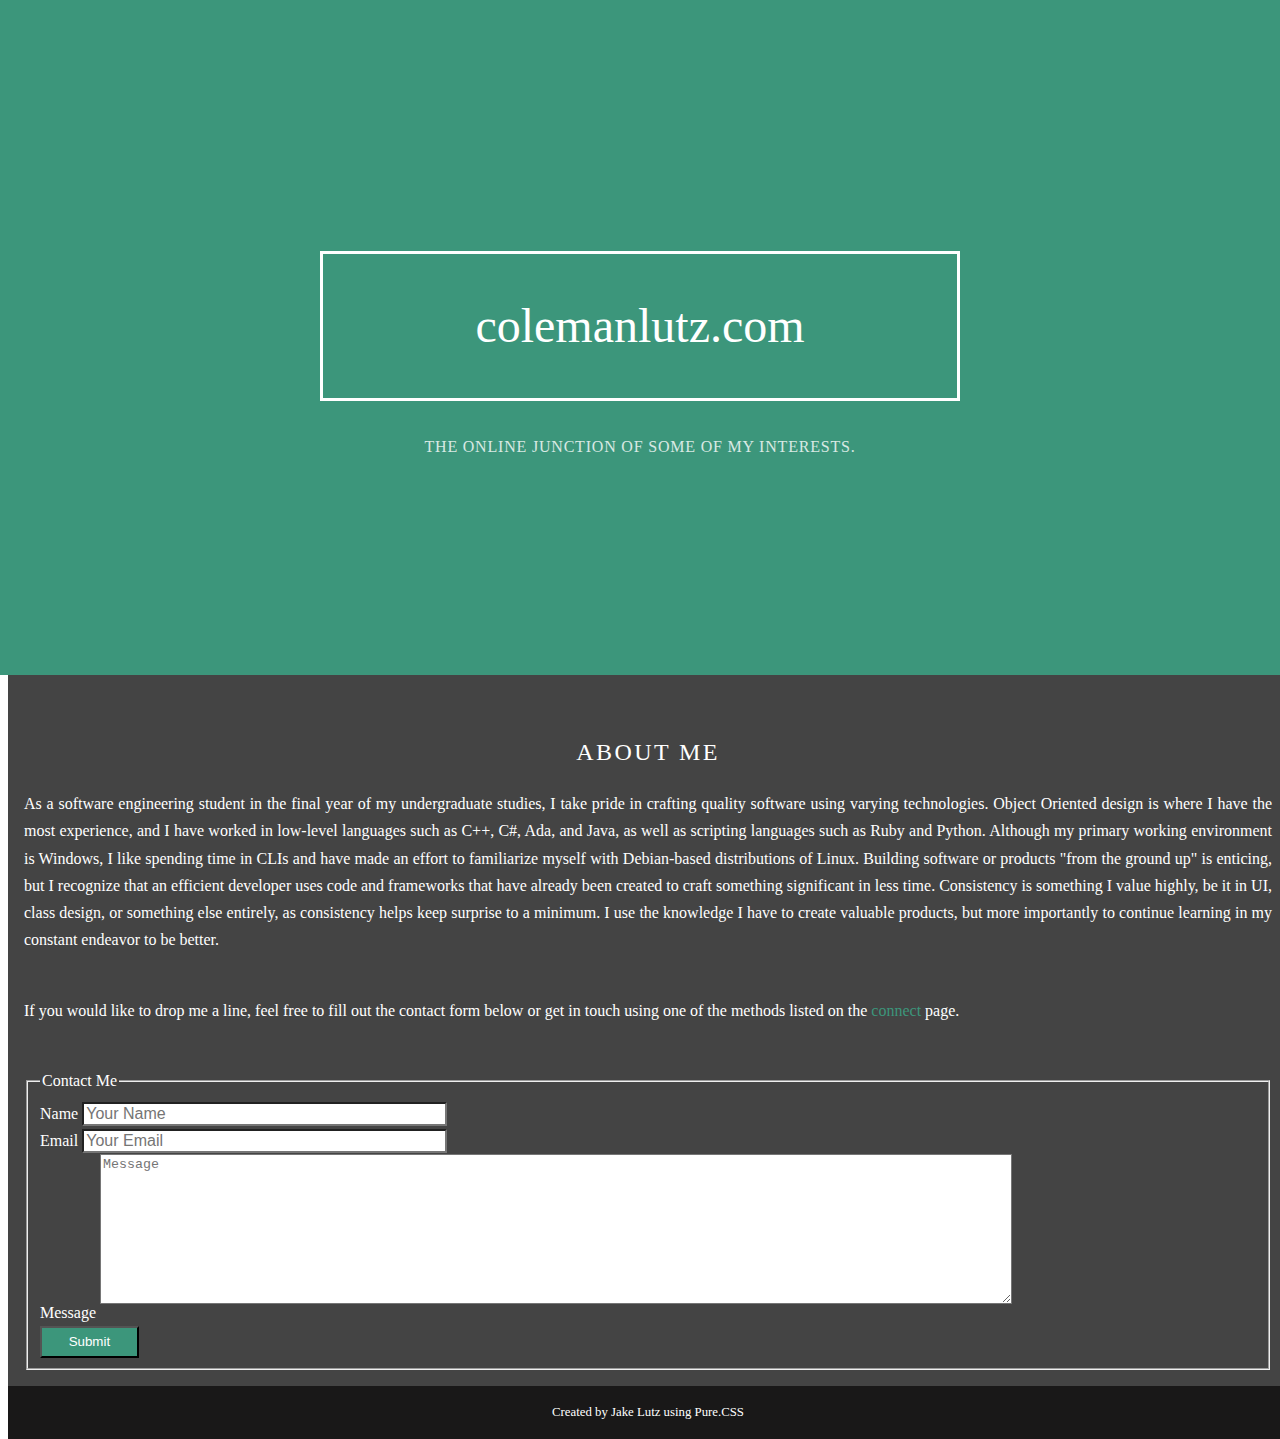
==== index.html @ f6c7d679 "add intial files" ====
﻿<!doctype html>
<html lang="en">
<head>
    <meta charset="utf-8">
    <meta name="viewport" content="width=device-width, initial-scale=1.0">
    <meta name="description" content="A layout example that shows off a responsive product landing page.">

    <title>Home</title>

    <link rel="apple-touch-icon" sizes="57x57" href="/apple-touch-icon-57x57.png">
    <link rel="apple-touch-icon" sizes="114x114" href="/apple-touch-icon-114x114.png">
    <link rel="apple-touch-icon" sizes="72x72" href="/apple-touch-icon-72x72.png">
    <link rel="apple-touch-icon" sizes="144x144" href="/apple-touch-icon-144x144.png">
    <link rel="apple-touch-icon" sizes="60x60" href="/apple-touch-icon-60x60.png">
    <link rel="apple-touch-icon" sizes="120x120" href="/apple-touch-icon-120x120.png">
    <link rel="apple-touch-icon" sizes="76x76" href="/apple-touch-icon-76x76.png">
    <link rel="apple-touch-icon" sizes="152x152" href="/apple-touch-icon-152x152.png">
    <link rel="apple-touch-icon" sizes="180x180" href="/apple-touch-icon-180x180.png">
    <link rel="icon" type="image/png" href="/favicon-192x192.png" sizes="192x192">
    <link rel="icon" type="image/png" href="/favicon-160x160.png" sizes="160x160">
    <link rel="icon" type="image/png" href="/favicon-96x96.png" sizes="96x96">
    <link rel="icon" type="image/png" href="/favicon-16x16.png" sizes="16x16">
    <link rel="icon" type="image/png" href="/favicon-32x32.png" sizes="32x32">
    <meta name="msapplication-TileColor" content="#3c967b">
    <meta name="msapplication-TileImage" content="/mstile-144x144.png">

    <link rel="stylesheet" href="http://yui.yahooapis.com/pure/0.5.0/pure-min.css">

  
    <link rel="stylesheet" href="http://yui.yahooapis.com/pure/0.5.0/grids-responsive-min.css">


    <link rel="stylesheet" href="http://netdna.bootstrapcdn.com/font-awesome/4.0.3/css/font-awesome.css">


    <link rel="stylesheet" href="css/layouts/landing_page.css">


</head>
<body>


<div class="header">
    <div class="home-menu pure-menu pure-menu-open pure-menu-horizontal pure-menu-fixed">
        <p class="pure-menu-heading">Jake Lutz</p>
        <ul>
            <li class="pure-menu-selected"><a href="index.html">Home</a></li>
            <li><a href="connect.html">Connect</a></li>
            <li><a href="resume.html">Resume</a></li>
            <li><a href="remote.html">Remote Support</a></li>
            <li><a href="/photography/">Photography</a></li>
        </ul>
    </div>
</div>

<div class="splash-container">
    <div class="splash">
        <h1 class="splash-head">colemanlutz.com</h1>
        <p class="splash-subhead">
            The online junction of some of my interests.
        </p>
    </div>
</div>

<div class="content-wrapper">
    <div class="content">
        <h2 class="content-head is-center">About Me</h2>

        <div class="pure-g">
            <div class="pure-u-1-24 pure-u-lg-1-4" ></div>
            <div class="pure-u-11-12 pure-u-lg-1-2">
                <p>
                    As a software engineering student in the final year of my undergraduate studies, I take pride in crafting
                    quality software using varying technologies. Object Oriented design is where I have the most experience, and
                    I have worked in low-level languages such as C++, C#, Ada, and Java, as well as scripting languages such as
                    Ruby and Python. Although my primary working environment is Windows, I like spending time in CLIs and have made an
                    effort to familiarize myself with Debian-based distributions of Linux. Building software or products "from 
                    the ground up" is enticing, but I recognize that an efficient developer uses code and frameworks that have already
                    been created to craft something significant in less time. Consistency is something I value highly, be it in 
                    UI, class design, or something else entirely, as consistency helps keep surprise to a minimum. I use the 
                    knowledge I have to create valuable products, but more importantly to continue learning in my constant 
                    endeavor to be better.<br/><br/> 
                </p>
                <p>
                    If you would like to drop me a line, feel free to fill out the contact form below or get in touch using one
                    of the methods listed on the <a href="connect.html">connect</a> page.<br /><br />
                </p>
            </div>
            <div class="pure-u-1-24 pure-u-lg-1-4"></div>
        </div>
        <div class="pure-u-1-24 pure-u-lg-1-4"></div>
        <div class="pure-u-11-12 pure-u-lg-1-2">
            <form class="pure-form pure-form-stacked" action="contact.php" method="post">
                <fieldset>
                    <legend>Contact Me</legend>
                    <div class="pure-control-group">
                        <label for="name">Name</label>
                        <input id="name" name="name" type="text" placeholder="Your Name" />
                    </div>

                    <div class="pure-control-group">
                        <label for="email">Email</label>
                        <input id="email" name="email" type="text" placeholder="Your Email" />
                    </div>

                    <div class="pure-control-group">
                        <label for="message">Message</label>
                        <textarea id="message" name="message" placeholder="Message"></textarea>
                    </div>

                    <button type="submit" class="pure-button pure-primary-button">Submit</button>
                </fieldset>
            </form>
            <div class="pure-u-1-24 pure-u-lg-1-4"></div>
        </div>
    </div>

    <div class="footer l-box is-center">
        Created by Jake Lutz using Pure.CSS
    </div>

</div>






</body>
</html>
---- css/layouts/landing_page.css ----
* {
    -webkit-box-sizing: border-box;
    -moz-box-sizing: border-box;
    box-sizing: border-box;
}

/*
 * -- BASE STYLES --
 * Most of these are inherited from Base, but I want to change a few.
 */
body {
    line-height: 1.7em;
    color: white;
    font-size: 13px;
}

h1,
h2,
h3,
h4,
h5,
h6,
label {
    color: white;
}

p {
    text-align: justify;
}

.pure-img-responsive {
    max-width: 100%;
    height: auto;
}

/*
 * -- LAYOUT STYLES --
 * These are some useful classes which I will need
 */
.l-box {
    padding: 1em;
}

.l-box-lrg {
    padding: 2em;
    border-bottom: 1px solid rgba(0,0,0,0.1);
}

.is-center {
    text-align: center;
}



/*
 * -- PURE FORM STYLES --
 * Style the form inputs and labels
 */

.pure-form textarea {
    border-radius: 0;
    height: 150px;
    margin-bottom: 1em;
}

.pure-form legend {
    color: white;
}

.pure-form label {
    padding: 0;
    margin-top: 1em;
    font-size: 100%;
}

.pure-form input[type] {
    box-shadow: none;
    font-size: 100%;
    width: 30%;
    border-radius: 0;
}

#message {
    width: 75%;
}


/*
 * -- PURE BUTTON STYLES --
 * I want my pure-button elements to look a little different
 */
.pure-button {
    background-color: #3C967B;
    color: white;
    padding: 0.5em 2em;
    border-radius: 0;
}

a.pure-button-primary {
    background: white;
    color: #3C967B;
    font-size: 120%;
    border-radius: 0;
}


/*
 * -- MENU STYLES --
 * I want to customize how my .pure-menu looks at the top of the page
 */

.home-menu {
    padding: 0.5em;
    text-align: center;
    font-size: larger;
}
.home-menu.pure-menu-open {
    background: #444444;
}
.pure-menu.pure-menu-open.pure-menu-fixed {
    /* Fixed menus normally have a border at the bottom. */
    border-bottom: none;
    /* I need a higher z-index here because of the scroll-over effect. */
    z-index: 4;
}

.home-menu .pure-menu-heading {
    color: white;
    font-weight: 400;
    font-size: 120%;
}

.home-menu .pure-menu-selected a {
    color: white;
}

.home-menu a {
    color: #3C967B;
}
.home-menu li a:hover,
.home-menu li a:focus {
    background: none;
    border: none;
    color: #5FBFA2;
}


/*
 * -- SPLASH STYLES --
 * This is the green top section that appears on the page.
 */

.splash-container {
    background: #3C967B;
    z-index: 1;
    overflow: hidden;
    /* The following styles are required for the "scroll-over" effect */
    width: 100%;
    height: 75%;
    top: 0;
    left: 0;
    position: fixed !important;
}

.splash {
    /* absolute center .splash within .splash-container */
    width: 80%;
    height: 50%;
    margin: auto;
    position: absolute;
    top: 100px; left: 0; bottom: 0; right: 0;
    text-align: center;
}

/* This is the main heading that appears on the green section */
.splash-head {
    font-size: 20px;
    font-weight: bold;
    color: white;
    border: 3px solid white;
    padding: 1em 1.6em;
    font-weight: 100;
    border-radius: 0;
    line-height: 1em;
    text-align: center;
}

/* This is the subheading that appears on the green section */
.splash-subhead {
    color: white;
    letter-spacing: 0.05em;
    opacity: 0.8;
    text-align: center;
    text-transform: uppercase;
}

/*
 * -- CONTENT STYLES --
 * This represents the content area (everything below the green section)
 */
.content-wrapper {
    /* These styles are required for the "scroll-over" effect */
    position: absolute;
    top: 75%;
    width: 100%;
    min-height: 12%;
    z-index: 2;
    background: #444444;

}

/* This is the class used for the main content headers (<h2>) */
.content-head {
    font-weight: 400;
    text-transform: uppercase;
    letter-spacing: 0.1em;
    margin: 2em 0 1em;
}

/* This is a modifier class used when the content-head is inside a ribbon */
.content-head-ribbon {
    color: #444444;
}

/* This is the class used for the content sub-headers (<h3>) */
.content-subhead {
    color: #1f8dd6;
}
    .content-subhead i {
        margin-right: 7px;
    }

/* This is the class used for the dark-background areas. */
.ribbon {
    background: #2d3e50;
    color: #aaa;
}

/* This is the class used for the footer */
.footer {
    background: #191818;
    font-size: 80%;
}

a {
    color: #3C967B;
    text-decoration: none;
}

/*
 * -- TABLET (AND UP) MEDIA QUERIES --
 * On tablets and other medium-sized devices, we want to customize some
 * of the mobile styles.
 */
@media (min-width: 48em) {

    /* We increase the body font size */
    body {
        font-size: 16px;
    }
    /* We want to give the content area some more padding */
    .content {
        padding: 1em;
    }

    /* We can align the menu header to the left, but float the
    menu items to the right. */
    .home-menu {
        text-align: left;
    }
        .home-menu ul {
            float: right;
        }

    /* We increase the height of the splash-container */
/*    .splash-container {
        height: 500px;
    }*/

    /* We decrease the width of the .splash, since we have more width
    to work with */
    .splash {
        width: 50%;
        height: 50%;
    }

    .splash-head {
        font-size: 250%;
    }


    /* We remove the border-separator assigned to .l-box-lrg */
    .l-box-lrg {
        border: none;
    }

}

/*
 * -- DESKTOP (AND UP) MEDIA QUERIES --
 * On desktops and other large devices, we want to over-ride some
 * of the mobile and tablet styles.
 */
@media (min-width: 78em) {
    /* We increase the header font size even more */
    .splash-head {
        font-size: 300%;
    }
}
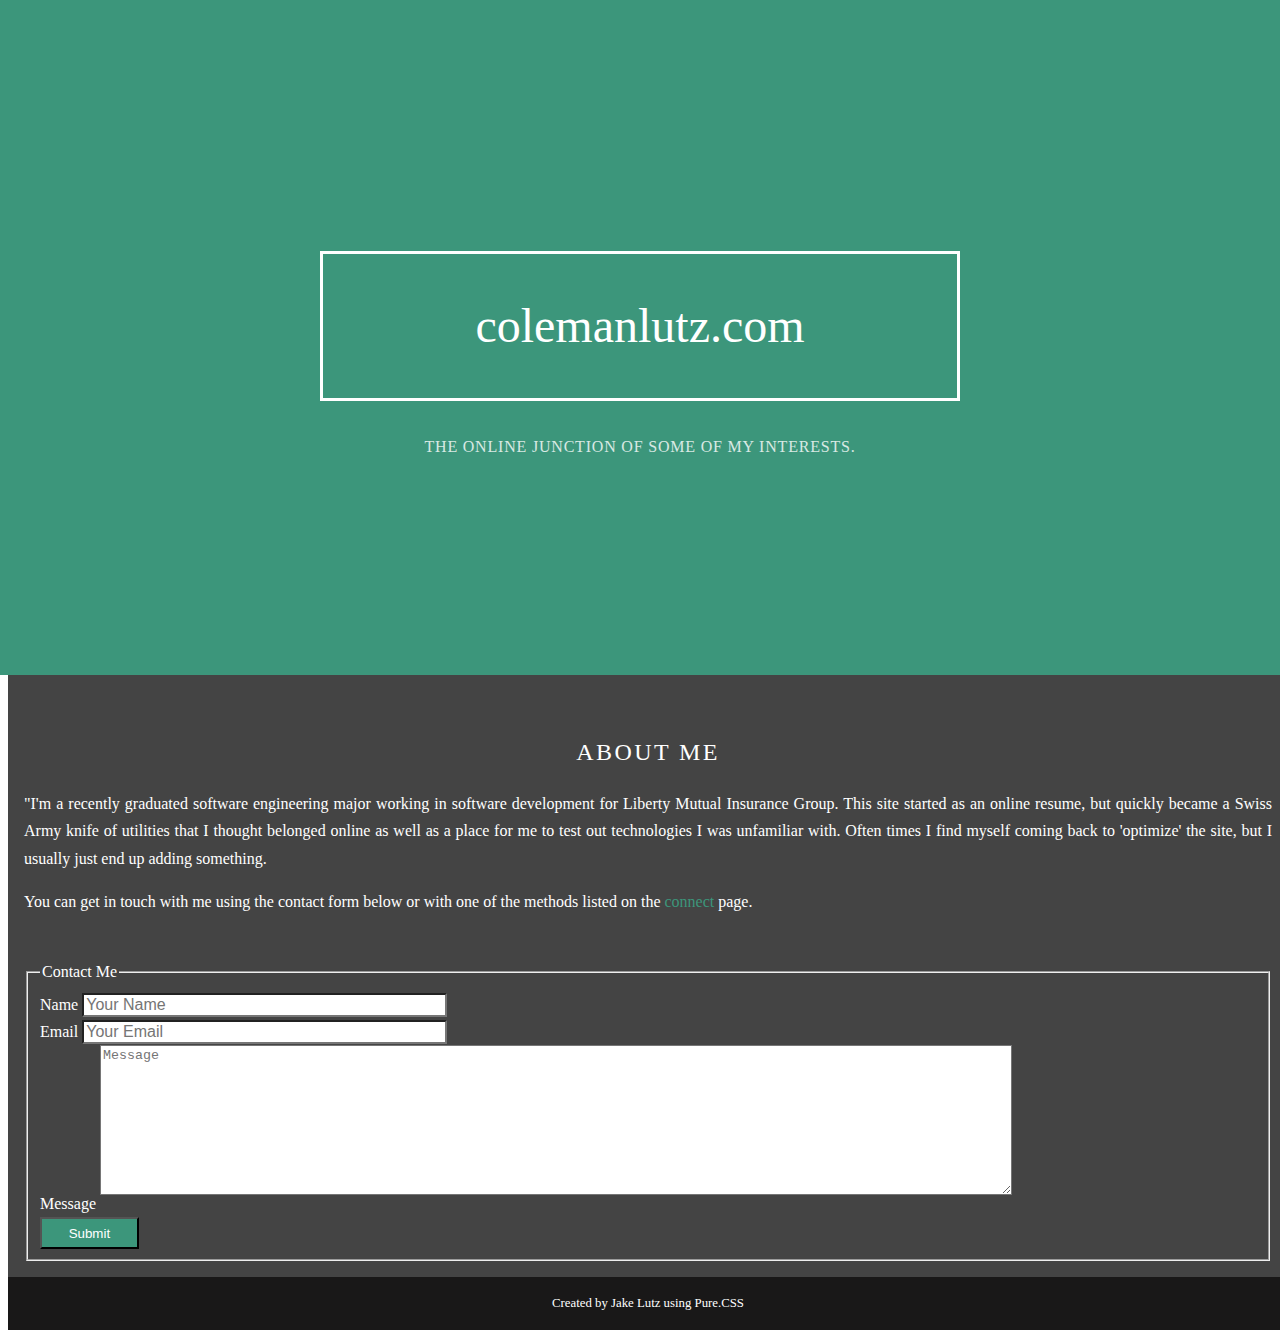
==== commit 10709fc6: "Changed 'About Me' message" ====
--- a/index.html
+++ b/index.html
@@ -70,19 +70,13 @@
             <div class="pure-u-1-24 pure-u-lg-1-4" ></div>
             <div class="pure-u-11-12 pure-u-lg-1-2">
                 <p>
-                    As a software engineering student in the final year of my undergraduate studies, I take pride in crafting
-                    quality software using varying technologies. Object Oriented design is where I have the most experience, and
-                    I have worked in low-level languages such as C++, C#, Ada, and Java, as well as scripting languages such as
-                    Ruby and Python. Although my primary working environment is Windows, I like spending time in CLIs and have made an
-                    effort to familiarize myself with Debian-based distributions of Linux. Building software or products "from 
-                    the ground up" is enticing, but I recognize that an efficient developer uses code and frameworks that have already
-                    been created to craft something significant in less time. Consistency is something I value highly, be it in 
-                    UI, class design, or something else entirely, as consistency helps keep surprise to a minimum. I use the 
-                    knowledge I have to create valuable products, but more importantly to continue learning in my constant 
-                    endeavor to be better.<br/><br/> 
+                   "I'm a recently graduated software engineering major working in software development for Liberty Mutual Insurance Group.
+                   This site started as an online resume, but quickly became a Swiss Army knife of utilities that I thought belonged online
+                   as well as a place for me to test out technologies I was unfamiliar with. Often times I find myself coming back to 'optimize'
+                   the site, but I usually just end up adding something. 
                 </p>
                 <p>
-                    If you would like to drop me a line, feel free to fill out the contact form below or get in touch using one
+                    You can get in touch with me using the contact form below or with one
                     of the methods listed on the <a href="connect.html">connect</a> page.<br /><br />
                 </p>
             </div>
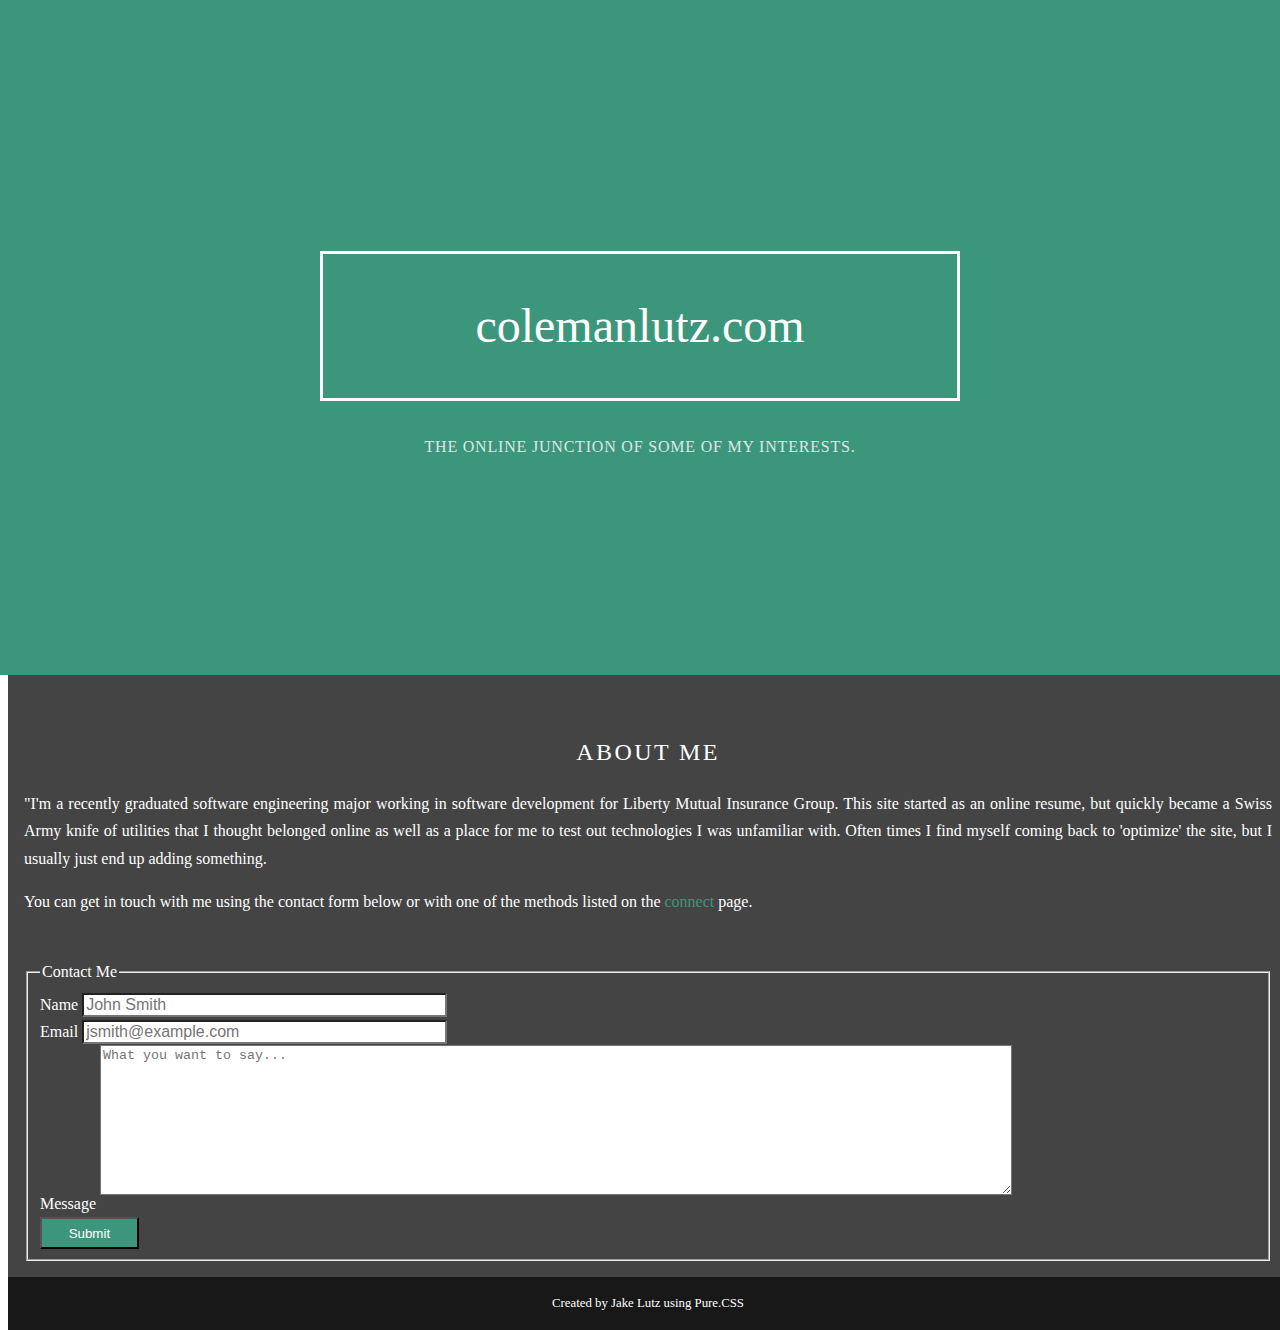
==== commit b4bb4c67: "Changed contact form placeholders" ====
--- a/index.html
+++ b/index.html
@@ -89,17 +89,17 @@
                     <legend>Contact Me</legend>
                     <div class="pure-control-group">
                         <label for="name">Name</label>
-                        <input id="name" name="name" type="text" placeholder="Your Name" />
+                        <input id="name" name="name" type="text" placeholder="John Smith" />
                     </div>
 
                     <div class="pure-control-group">
                         <label for="email">Email</label>
-                        <input id="email" name="email" type="text" placeholder="Your Email" />
+                        <input id="email" name="email" type="text" placeholder="jsmith@example.com" />
                     </div>
 
                     <div class="pure-control-group">
                         <label for="message">Message</label>
-                        <textarea id="message" name="message" placeholder="Message"></textarea>
+                        <textarea id="message" name="message" placeholder="What you want to say..."></textarea>
                     </div>
 
                     <button type="submit" class="pure-button pure-primary-button">Submit</button>
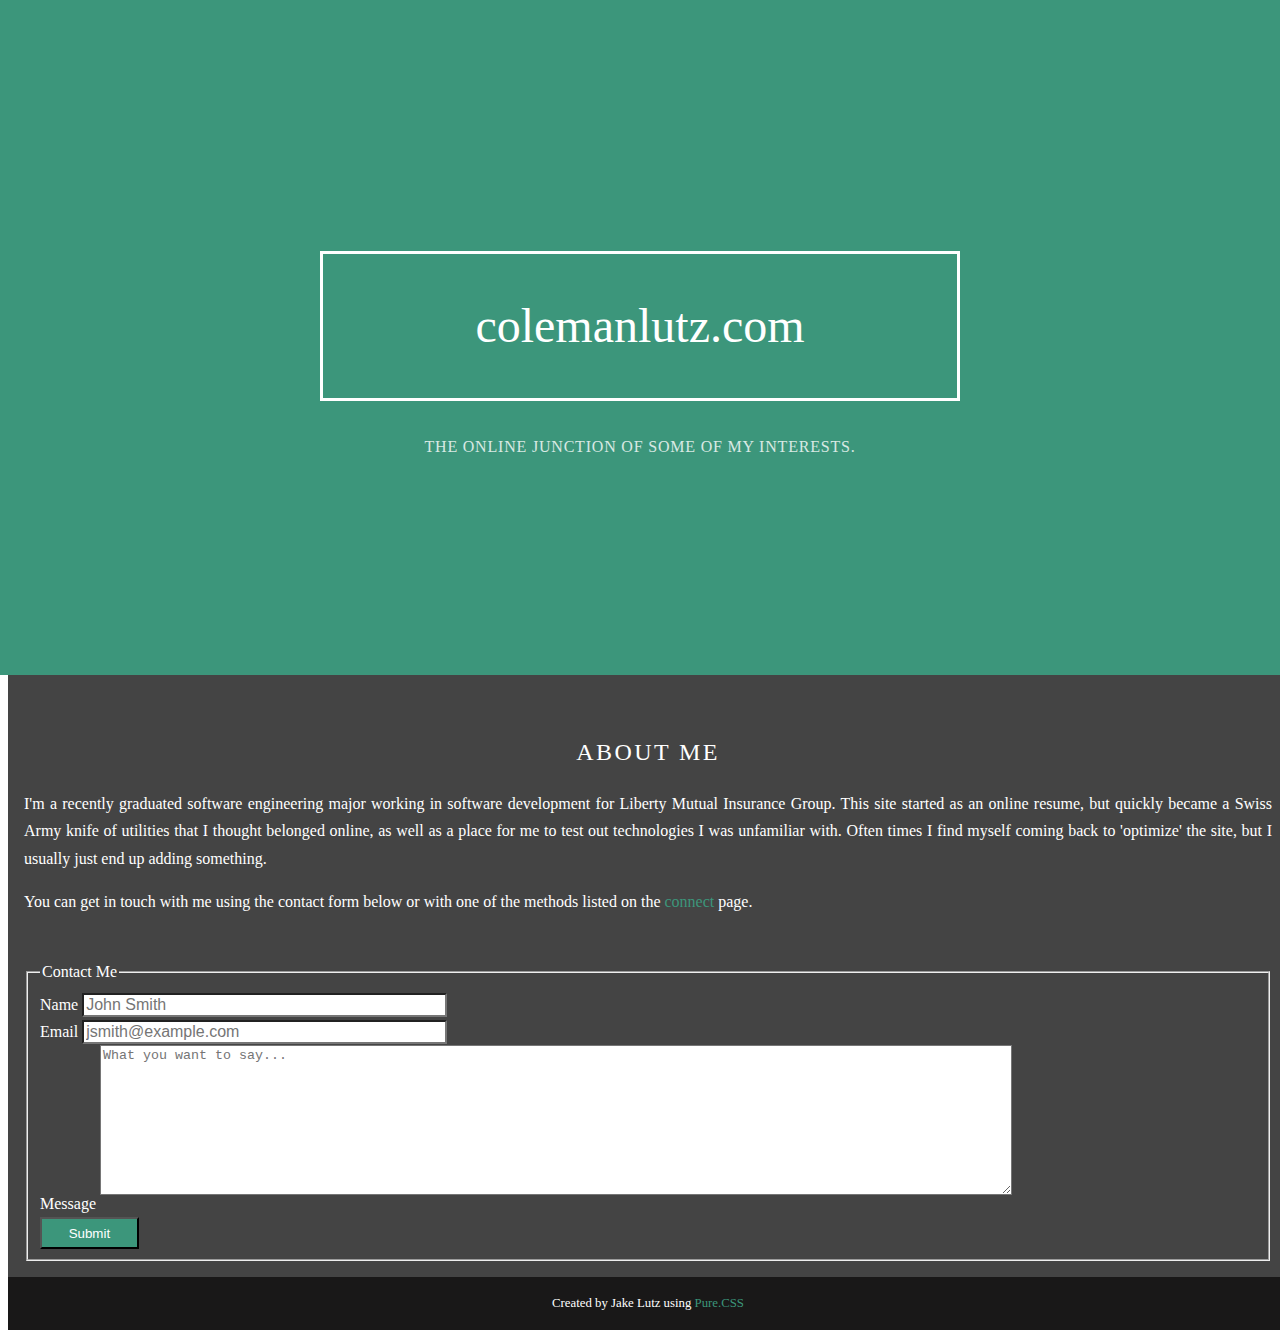
==== commit 45364d15: "Linked Pure.CSS in footer and fixed some grammer" ====
--- a/index.html
+++ b/index.html
@@ -70,8 +70,8 @@
             <div class="pure-u-1-24 pure-u-lg-1-4" ></div>
             <div class="pure-u-11-12 pure-u-lg-1-2">
                 <p>
-                   "I'm a recently graduated software engineering major working in software development for Liberty Mutual Insurance Group.
-                   This site started as an online resume, but quickly became a Swiss Army knife of utilities that I thought belonged online
+                   I'm a recently graduated software engineering major working in software development for Liberty Mutual Insurance Group.
+                   This site started as an online resume, but quickly became a Swiss Army knife of utilities that I thought belonged online,
                    as well as a place for me to test out technologies I was unfamiliar with. Often times I find myself coming back to 'optimize'
                    the site, but I usually just end up adding something. 
                 </p>
@@ -110,15 +110,10 @@
     </div>
 
     <div class="footer l-box is-center">
-        Created by Jake Lutz using Pure.CSS
+        Created by Jake Lutz using <a href="http://purecss.io/">Pure.CSS</a>
     </div>
 
 </div>
 
-
-
-
-
-
 </body>
 </html>
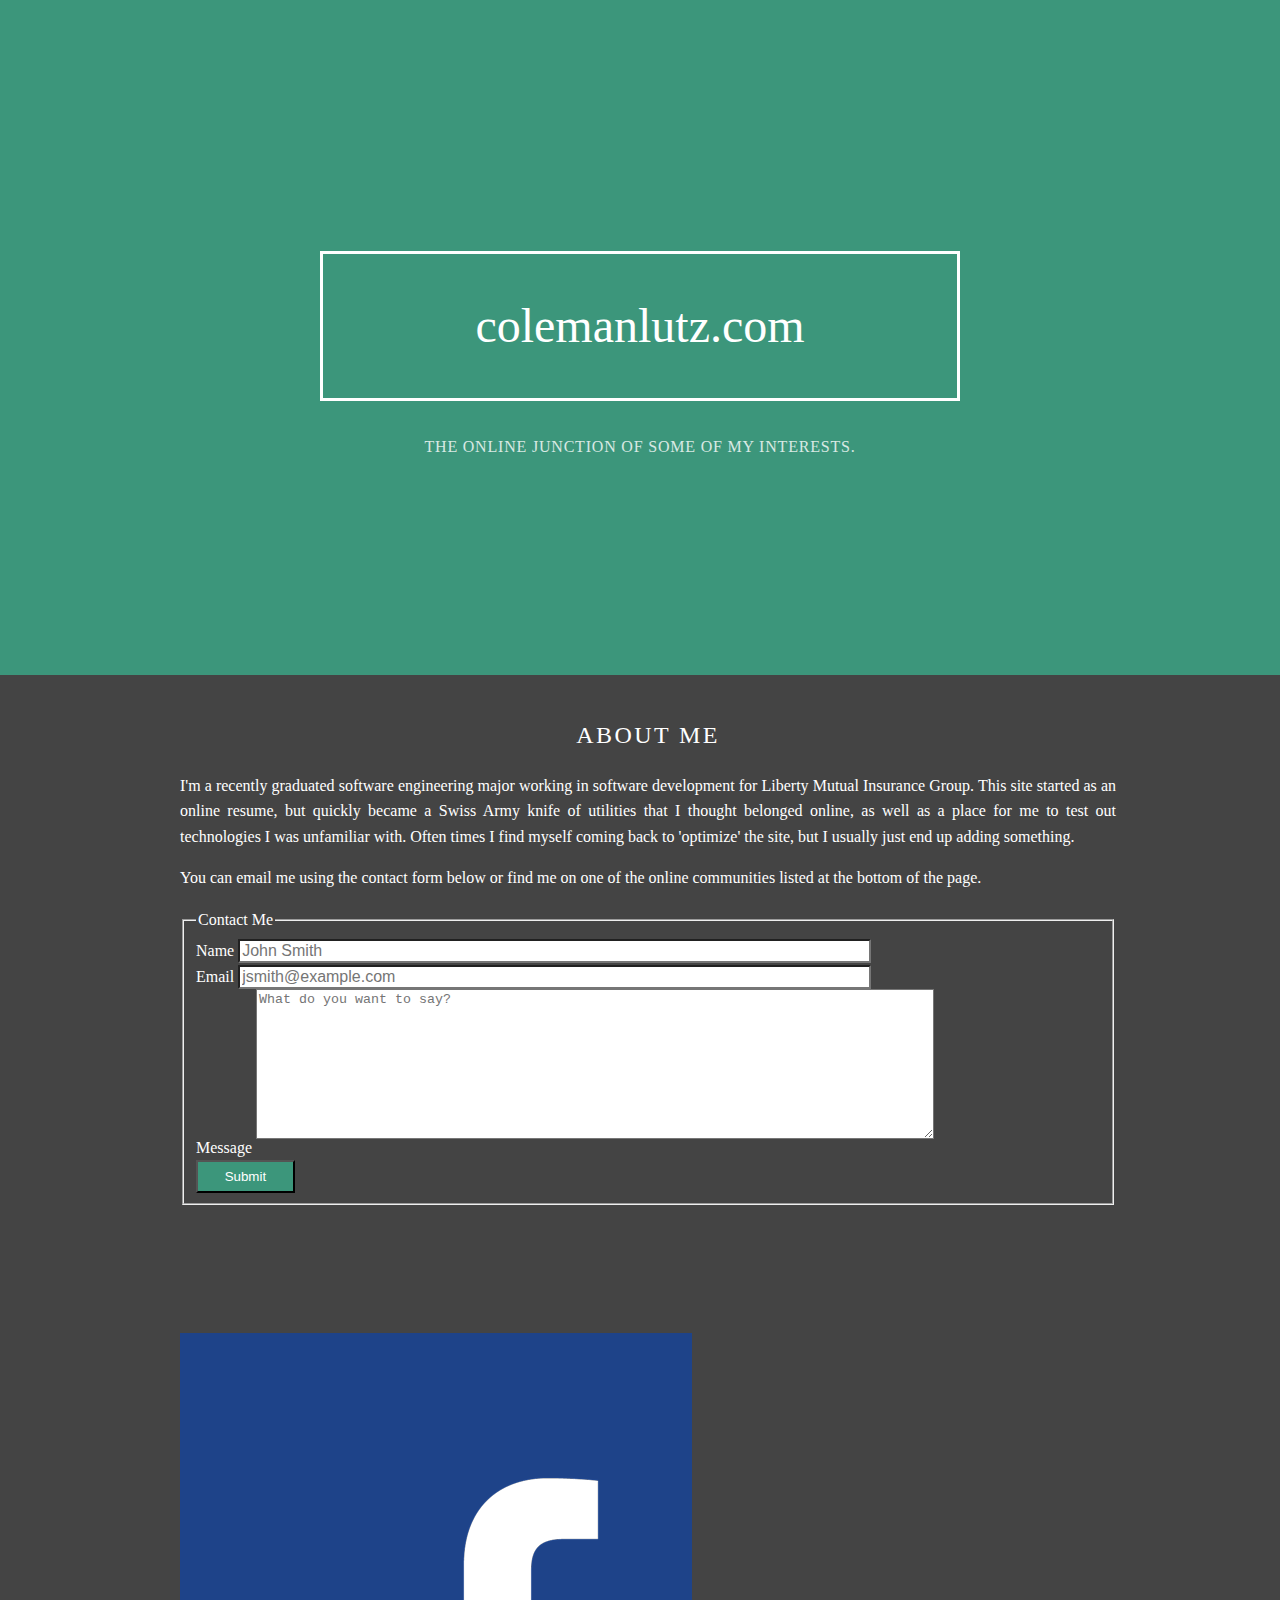
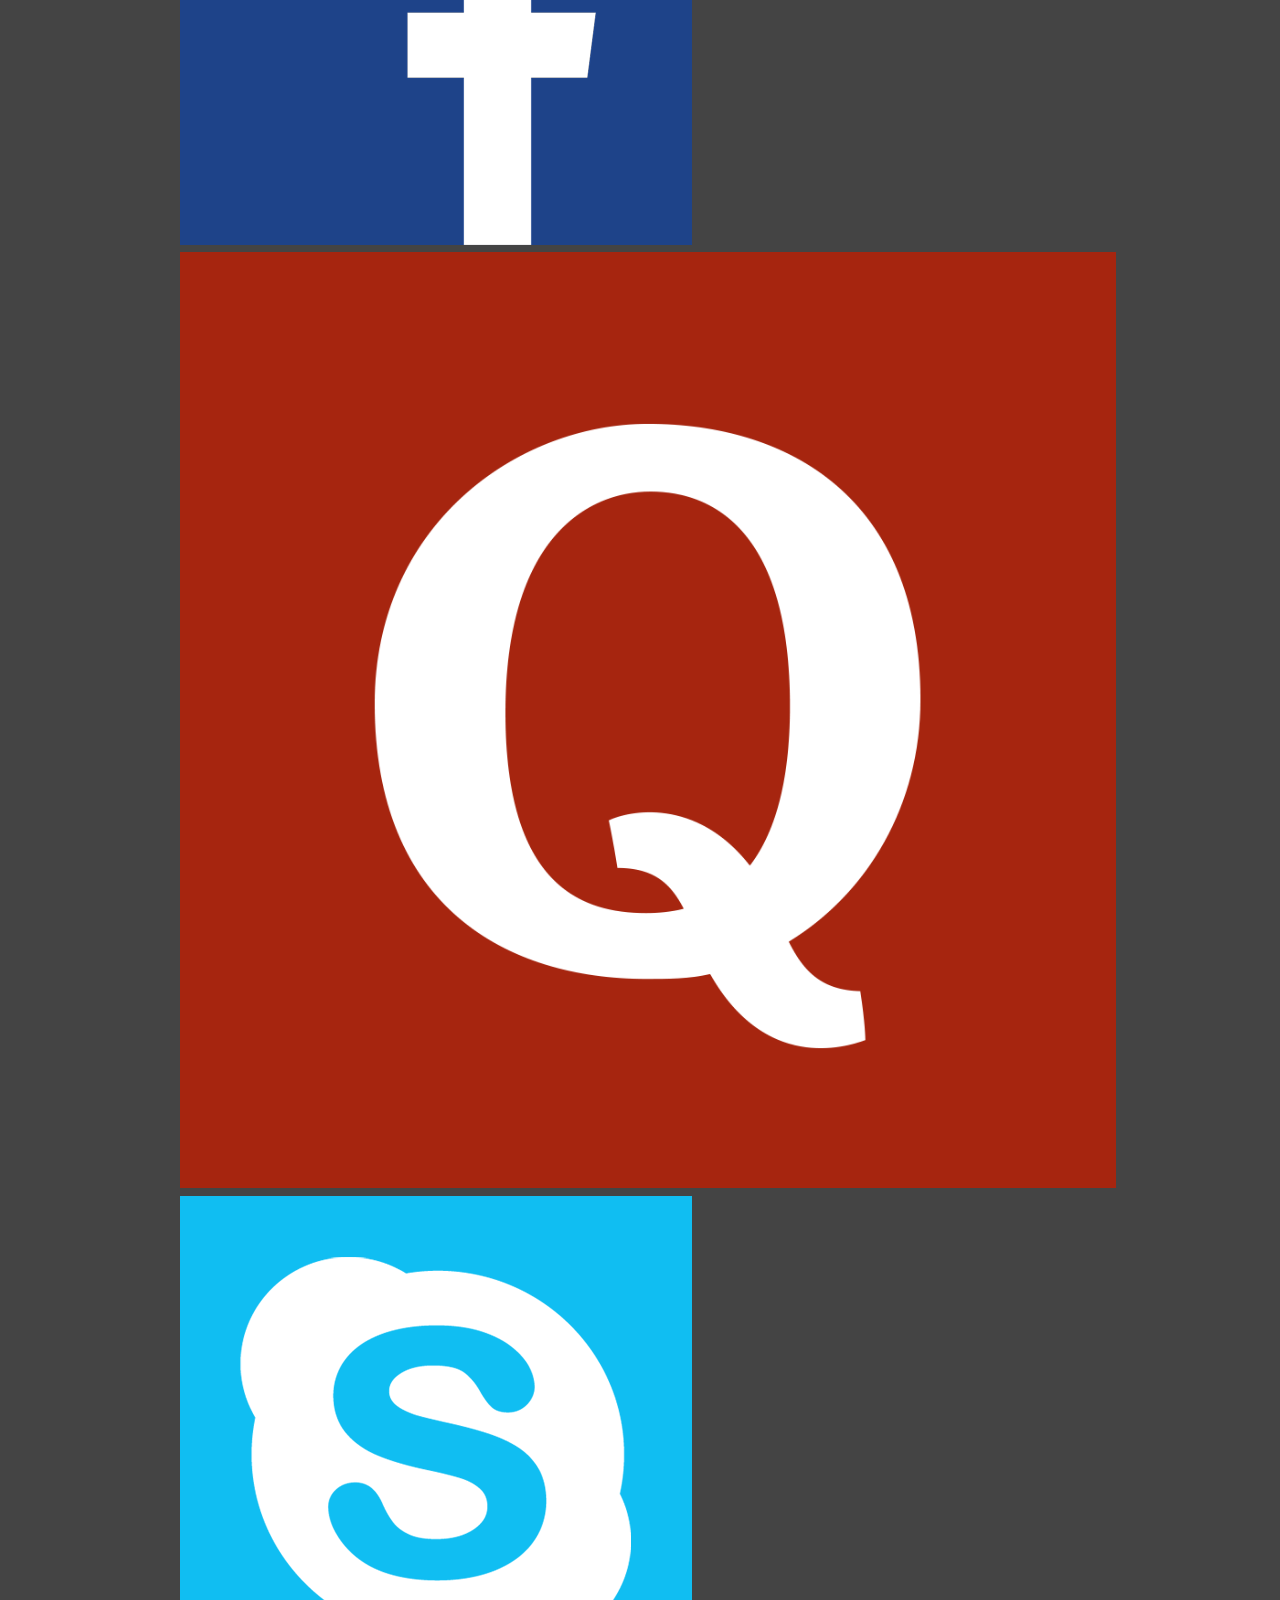
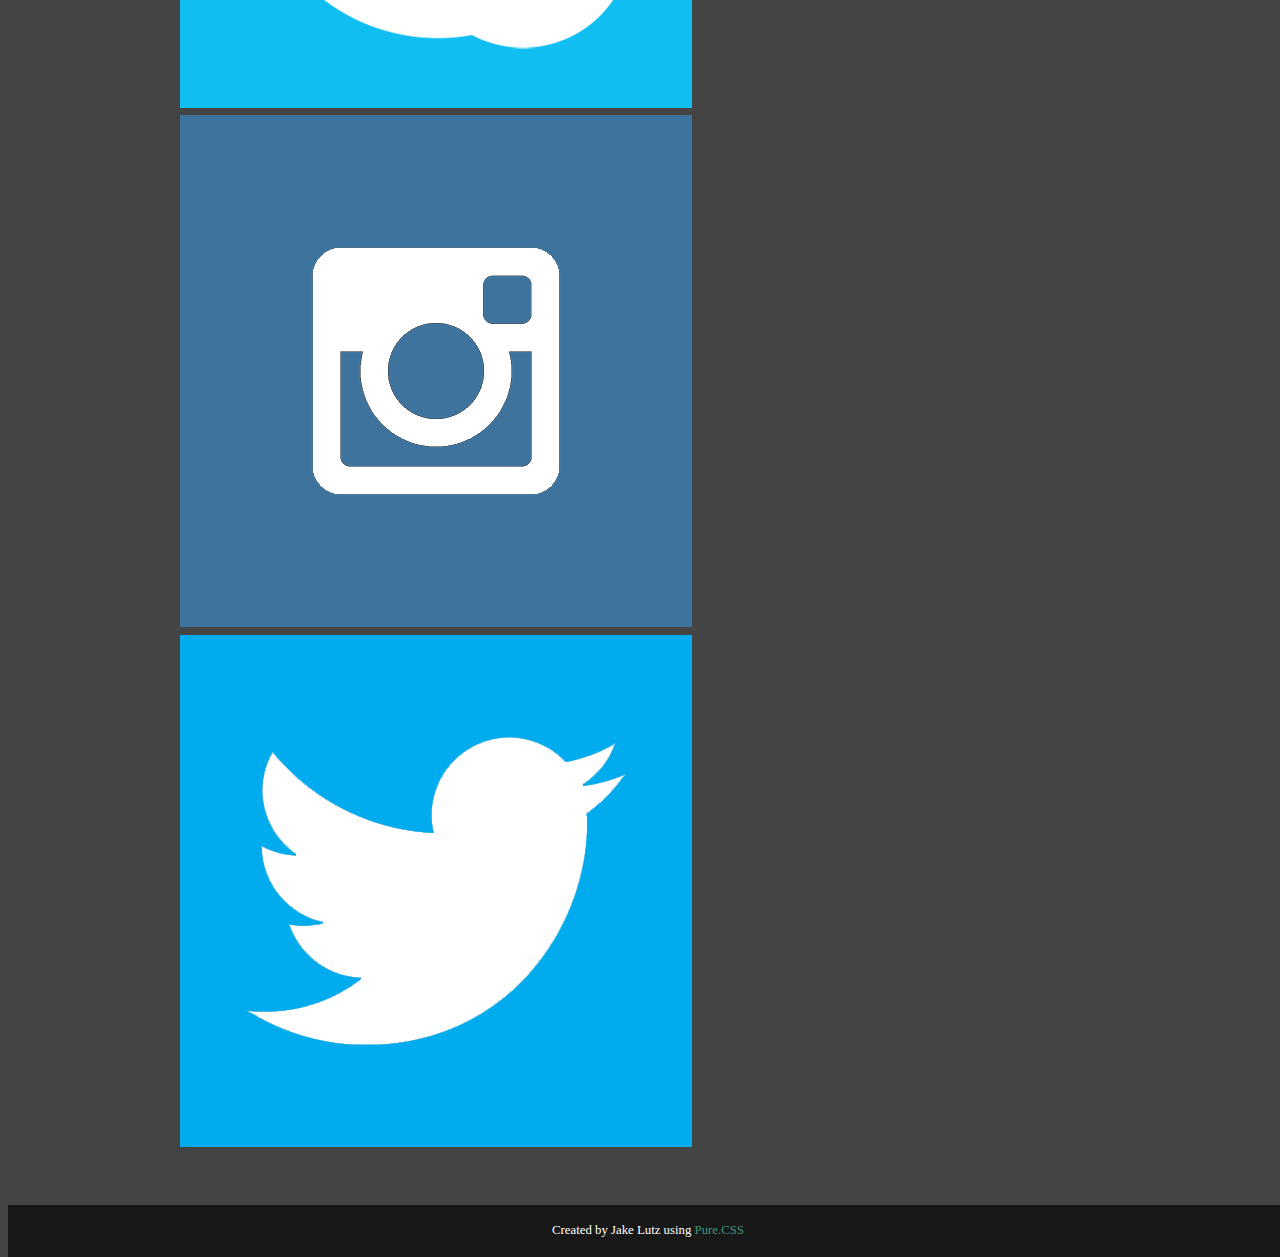
==== commit 6a892ce1: "Moved connect tiles to homepage and deleted connect page." ====
--- a/index.html
+++ b/index.html
@@ -3,7 +3,6 @@
 <head>
     <meta charset="utf-8">
     <meta name="viewport" content="width=device-width, initial-scale=1.0">
-    <meta name="description" content="A layout example that shows off a responsive product landing page.">
 
     <title>Home</title>
 
@@ -34,6 +33,10 @@
 
 
     <link rel="stylesheet" href="css/layouts/landing_page.css">
+    
+    
+    <link rel="stylesheet" href="css/layouts/side-menu.css">
+    
 
 
 </head>
@@ -45,7 +48,6 @@
         <p class="pure-menu-heading">Jake Lutz</p>
         <ul>
             <li class="pure-menu-selected"><a href="index.html">Home</a></li>
-            <li><a href="connect.html">Connect</a></li>
             <li><a href="resume.html">Resume</a></li>
             <li><a href="remote.html">Remote Support</a></li>
             <li><a href="/photography/">Photography</a></li>
@@ -67,8 +69,7 @@
         <h2 class="content-head is-center">About Me</h2>
 
         <div class="pure-g">
-            <div class="pure-u-1-24 pure-u-lg-1-4" ></div>
-            <div class="pure-u-11-12 pure-u-lg-1-2">
+            <div class="pure-u-1">
                 <p>
                    I'm a recently graduated software engineering major working in software development for Liberty Mutual Insurance Group.
                    This site started as an online resume, but quickly became a Swiss Army knife of utilities that I thought belonged online,
@@ -76,14 +77,11 @@
                    the site, but I usually just end up adding something. 
                 </p>
                 <p>
-                    You can get in touch with me using the contact form below or with one
-                    of the methods listed on the <a href="connect.html">connect</a> page.<br /><br />
+                    You can email me using the contact form below or find me on one of the online communities listed at the bottom of the page.
                 </p>
             </div>
-            <div class="pure-u-1-24 pure-u-lg-1-4"></div>
         </div>
-        <div class="pure-u-1-24 pure-u-lg-1-4"></div>
-        <div class="pure-u-11-12 pure-u-lg-1-2">
+        <div class="pure-u-1">
             <form class="pure-form pure-form-stacked" action="contact.php" method="post">
                 <fieldset>
                     <legend>Contact Me</legend>
@@ -99,20 +97,56 @@
 
                     <div class="pure-control-group">
                         <label for="message">Message</label>
-                        <textarea id="message" name="message" placeholder="What you want to say..."></textarea>
+                        <textarea id="message" name="message" placeholder="What do you want to say?"></textarea>
                     </div>
 
                     <button type="submit" class="pure-button pure-primary-button">Submit</button>
                 </fieldset>
             </form>
-            <div class="pure-u-1-24 pure-u-lg-1-4"></div>
+            <div class="pure-u-1-24 pure-u-lg-1-6"></div>
         </div>
-    </div>
+        
+        <div class="pure-u-1 spacer-div"></div>
+        
+        <div class="pure-g connect-grid">            
+            <!--<div class="pure-u-1-24 pure-u-md-1-12 pure-u-lg-1-5"></div>-->
+            <!--<div class="pure-u-1-6 pure-u-md-1-12 pad" >
+                <a href="mailto:jacob@colemanlutz.com">
+                    <img class="pure-img-responsive" src="img/mail-icon.png" title="Email" />
+                </a>
+                <div class="connect-grid-background-div"></div>
+                <div class="connect-grid-label-div">Email</div>
+            </div>-->
+            <div class="pure-u-1-6 pad">
+                <a target="_blank" href="http://www.facebook.com/jlutz473">
+                    <img class="pure-img-responsive" src="img/facebook-icon.png" title="Facebook" />
+                </a>                
+            </div>
+            <div class="pure-u-1-6 pad">
+                <a href="http://www.quora.com/Jacob-Lutz" target="_blank">
+                    <img class="pure-img-responsive" src="img/quora-icon.png" title="Quora" />
+                </a>                
+            </div>
+            <div class="pure-u-1-6 pad">
+                <a href="skype:jlutz473?chat">
+                    <img class="pure-img-responsive" src="img/skype-icon.png" title="Skype Chat" />
+                </a>                
+            </div>
+            <div class="pure-u-1-6 pad">
+                <a href="http://www.instagram.com/colemanlutz" target="_blank">
+                    <img class="pure-img-responsive" src="img/instagram-icon.png" title="Instagram" />
+                </a>                
+            </div>
+            <div class="pure-u-1-6 pad">
+                <a href="https://twitter.com/jlutz473" target="_blank">
+                    <img class="pure-img-responsive" src="img/twitter-icon.png" title="Twitter" />
+                </a>                
+            </div>
+        </div>
+</div>
 
-    <div class="footer l-box is-center">
-        Created by Jake Lutz using <a href="http://purecss.io/">Pure.CSS</a>
-    </div>
-
+<div class="footer l-box is-center">
+    Created by Jake Lutz using <a href="http://purecss.io/">Pure.CSS</a>
 </div>
 
 </body>
--- a/css/layouts/landing_page.css
+++ b/css/layouts/landing_page.css
@@ -61,6 +61,7 @@
     border-radius: 0;
     height: 150px;
     margin-bottom: 1em;
+    width: 100%;
 }
 
 .pure-form legend {
@@ -76,7 +77,7 @@
 .pure-form input[type] {
     box-shadow: none;
     font-size: 100%;
-    width: 30%;
+    width: 70%;
     border-radius: 0;
 }
 
--- a/css/layouts/side-menu.css
+++ b/css/layouts/side-menu.css
@@ -0,0 +1,319 @@
+body {
+    color: white;
+    background-color: #444444;
+}
+
+.pure-img-responsive {
+    max-width: 100%;
+    height: auto;
+}
+
+/*
+Add transition to containers so they can push in and out.
+*/
+#layout,
+#menu,
+.menu-link {
+    -webkit-transition: all 0.2s ease-out;
+    -moz-transition: all 0.2s ease-out;
+    -ms-transition: all 0.2s ease-out;
+    -o-transition: all 0.2s ease-out;
+    transition: all 0.2s ease-out;
+}
+
+/*
+This is the parent `<div>` that contains the menu and the content area.
+*/
+#layout {
+    position: relative;
+    padding-left: 0;
+}
+    #layout.active {
+        position: relative;
+        left: 150px;
+    }
+        #layout.active #menu {
+            left: 150px;
+            width: 150px;
+        }
+
+        #layout.active .menu-link {
+            left: 150px;
+        }
+/*
+The content `<div>` is where all your content goes.
+*/
+.content {
+    margin: 0 auto;
+    padding: 0 2em;
+    max-width: 1000px;
+    margin-bottom: 50px;
+    line-height: 1.6em;
+}
+
+
+.header {
+     margin: 0;
+     color: #3C967B;
+     text-align: center;
+     padding: 2.5em 2em 0;
+     border-bottom: 1px solid #eee;
+ }
+    .header h1 {
+        margin: 0.2em 0;
+        font-size: 3em;
+        font-weight: 300;
+    }
+     .header h2 {
+        font-weight: 300;
+        color: white;
+        padding: 0;
+        margin-top: 0;
+    }
+
+.content-subhead {
+    margin: 50px 0 20px 0;
+    font-weight: 300;
+    color: white;
+}
+
+a {
+    text-decoration: none;
+    color: #3C967B;
+}
+
+/*Adjust margins for the headings on the resume page*/
+.short-margin h4 {
+    margin-bottom: -.2em;
+    margin-top: -.3em;
+}
+
+.short-margin h3 {
+    margin-bottom: -.1em;
+}
+
+
+/*Right-align the dates in the tables on the resume page*/
+.resume-table td:nth-child(2) {
+    text-align: right;
+}
+
+/*Add vertical spacing*/
+.spacer-div {
+    padding-top: 8em;
+}
+
+/*Setttings on the grid of links for the connect page*/
+.connect-grid div {
+    position: relative;
+    padding-bottom: 0;
+    margin-bottom: 0;
+}
+
+/*Padding for the images in the connect grid*/
+.pad {
+    padding: 0, .125em;
+}
+
+.pad a img {
+    max-width: 100%;
+    height: auto;
+    /*padding-right: 2em;*/
+} 
+
+
+/*Format the icons on the connect page*/
+.connect-grid img {
+    z-index: 1;
+}
+
+/*Format the divs that hold the icons on the connect page*/
+.connect-grid div div {
+    display:block;
+    position: absolute;
+    bottom: 0;
+    margin-bottom: .6em;
+    height: 2em;
+    color: white;
+    /*width: 100%;  Uncomment this line as well to allow the backgound*/
+    font-size: 80%;
+    text-align: left;
+}
+
+/*Uncomment these lines to allow a background on the labels on the connect page icons*/
+.connect-grid-background-div {
+    z-index: 2;
+    /*background-color: black;
+    opacity: .1;*/
+}
+
+/*The labels on the icons on the connect page*/
+.connect-grid-label-div {
+    z-index: 3;
+    margin-left: .8em;
+    margin-bottom: 2em;
+}
+
+.connect-grid a:hover {
+    opacity: .75;
+}
+
+/*
+The `#menu` `<div>` is the parent `<div>` that contains the `.pure-menu` that
+appears on the left side of the page.
+*/
+
+#menu {
+    margin-left: -150px; /* "#menu" width */
+    width: 150px;
+    position: fixed;
+    top: 0;
+    left: 0;
+    bottom: 0;
+    z-index: 1000; /* so the menu or its navicon stays above all content */
+    background: #191818;
+    overflow-y: auto;
+    -webkit-overflow-scrolling: touch;
+}
+    /*
+    All anchors inside the menu should be styled like this.
+    */
+    #menu a {
+        color: #D0D0D0;
+        border: none;
+        padding: 0.6em 0 0.6em 0.6em;
+    }
+
+    /*
+    Remove all background/borders, since we are applying them to #menu.
+    */
+     #menu .pure-menu,
+     #menu .pure-menu ul {
+        border: none;
+        background: transparent;
+    }
+
+    /*
+    Add that light border to separate items into groups.
+    */
+    #menu .pure-menu ul,
+    #menu .pure-menu .menu-item-divided {
+        border-top: 1px solid #333;
+    }
+        /*
+        Change color of the anchor links on hover/focus.
+        */
+        #menu .pure-menu li a:hover,
+        #menu .pure-menu li a:focus {
+            background: #333;
+        }
+
+    /*
+    This styles the selected menu item `<li>`.
+    */
+    #menu .pure-menu-selected,
+    #menu .pure-menu-heading {
+        background: #3C967B;
+    }
+        /*
+        This styles a link within a selected menu item `<li>`.
+        */
+        #menu .pure-menu-selected a {
+            color: #fff;
+        }
+
+    /*
+    This styles the menu heading.
+    */
+    #menu .pure-menu-heading {
+        font-size: 110%;
+        color: #fff;
+        margin: 0;
+    }
+
+/* -- Dynamic Button For Responsive Menu -------------------------------------*/
+
+/*
+The button to open/close the Menu is custom-made and not part of Pure. Here's
+how it works:
+*/
+
+/*
+`.menu-link` represents the responsive menu toggle that shows/hides on
+small screens.
+*/
+.menu-link {
+    position: fixed;
+    display: block; /* show this only on small screens */
+    top: 0;
+    left: 0; /* "#menu width" */
+    background: #000;
+    background: rgba(0,0,0,0.7);
+    font-size: 10px; /* change this value to increase/decrease button size */
+    z-index: 10;
+    width: 2em;
+    height: auto;
+    padding: 2.1em 1.6em;
+}
+
+    .menu-link:hover,
+    .menu-link:focus {
+        background: #000;
+    }
+
+    .menu-link span {
+        position: relative;
+        display: block;
+    }
+
+    .menu-link span,
+    .menu-link span:before,
+    .menu-link span:after {
+        background-color: #fff;
+        width: 100%;
+        height: 0.2em;
+    }
+
+        .menu-link span:before,
+        .menu-link span:after {
+            position: absolute;
+            margin-top: -0.6em;
+            content: " ";
+        }
+
+        .menu-link span:after {
+            margin-top: 0.6em;
+        }
+
+
+/* -- Responsive Styles (Media Queries) ------------------------------------- */
+
+/*
+Hides the menu at `48em`, but modify this based on your app's needs.
+*/
+@media (min-width: 48em) {
+
+    .header,
+    .content {
+        padding-left: 2em;
+        padding-right: 2em;
+    }
+
+    #layout {
+        padding-left: 150px; /* left col width "#menu" */
+        left: 0;
+    }
+    #menu {
+        left: 150px;
+    }
+
+    .menu-link {
+        position: fixed;
+        left: 150px;
+        display: none;
+    }
+
+    #layout.active .menu-link {
+        left: 150px;
+    }
+}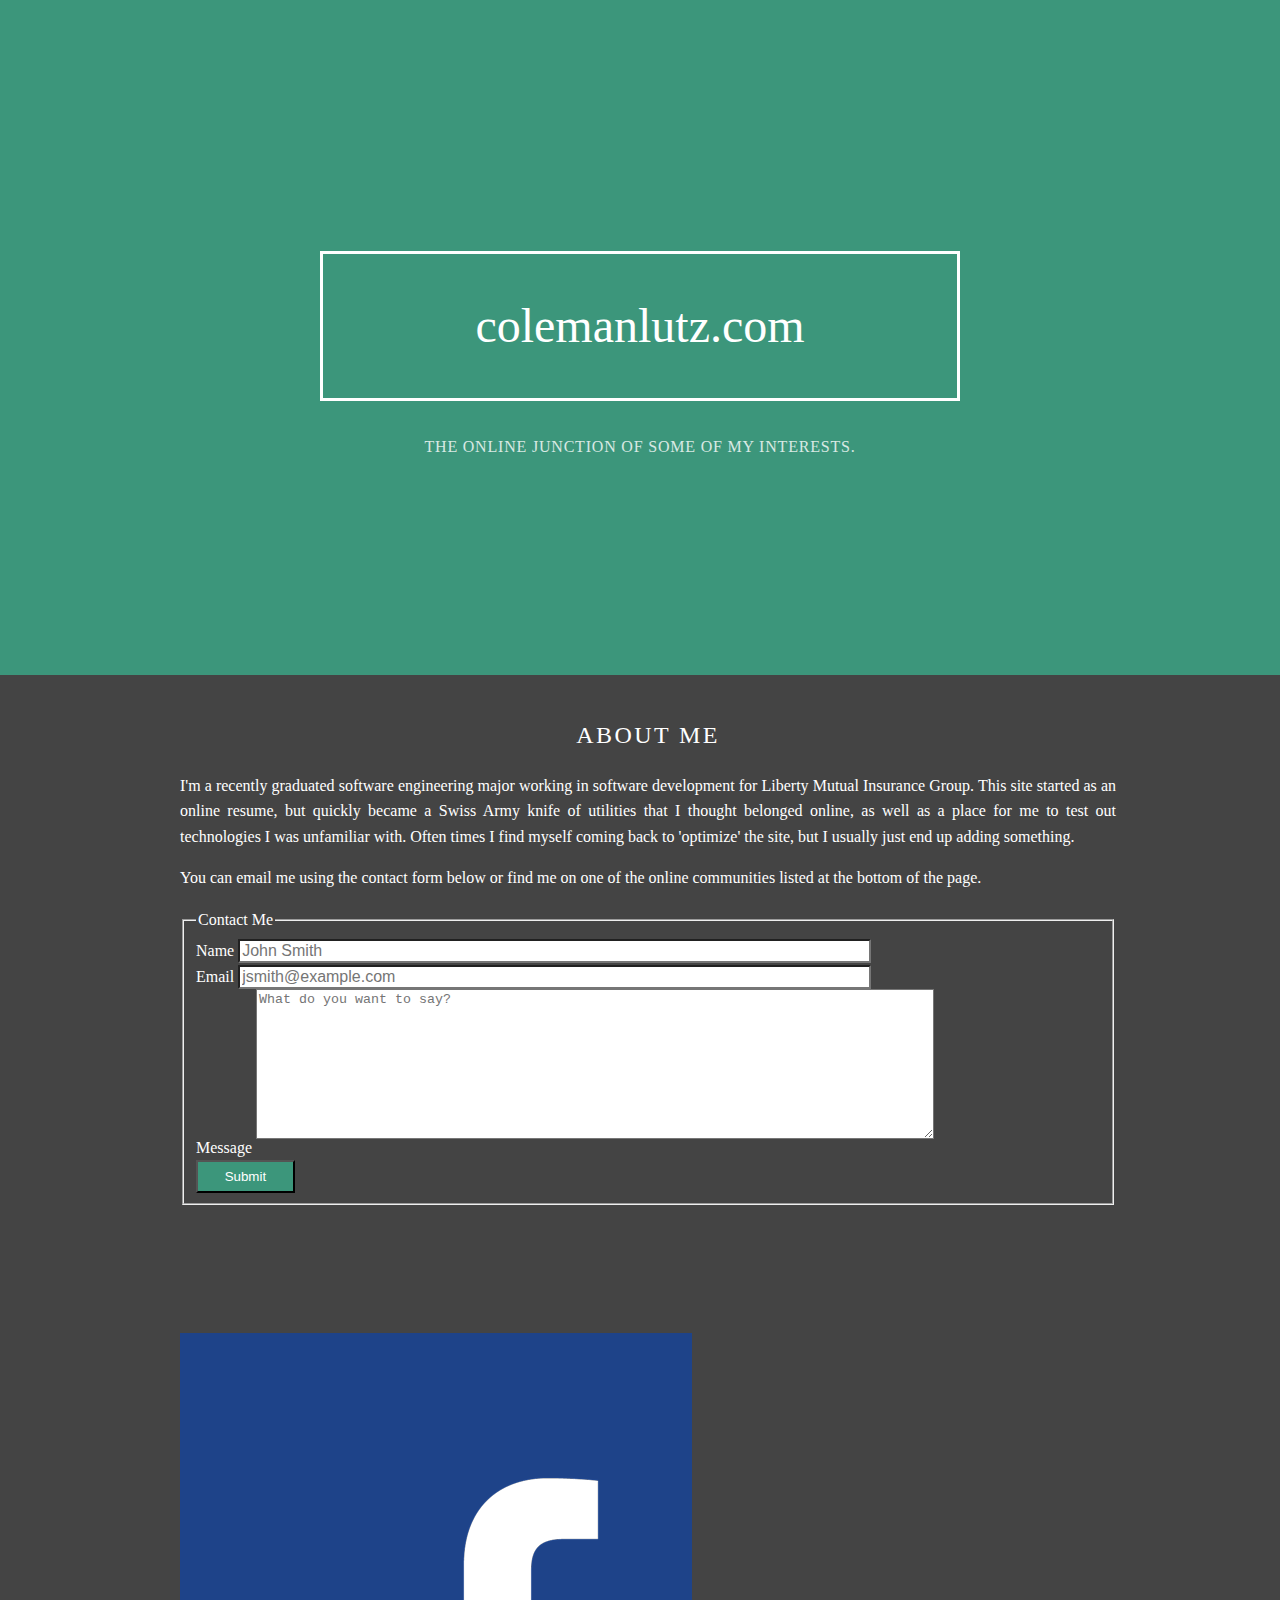
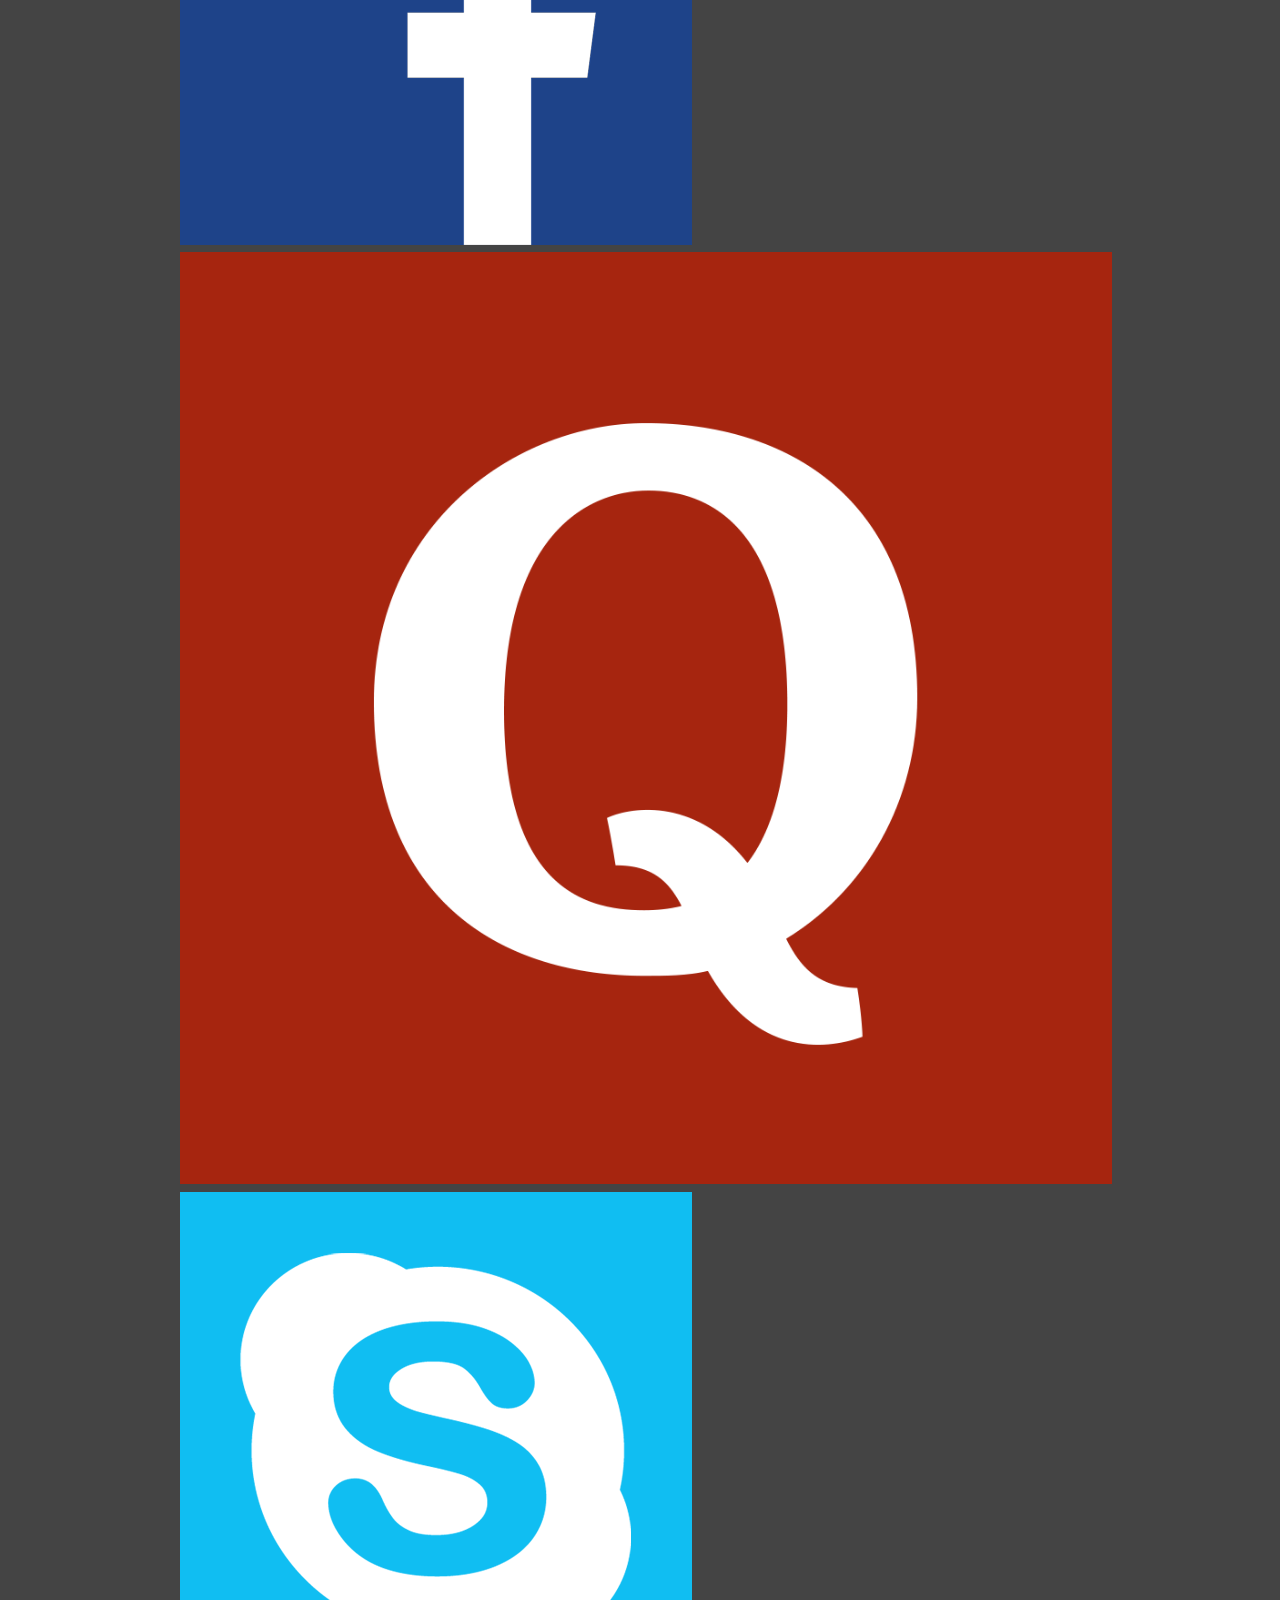
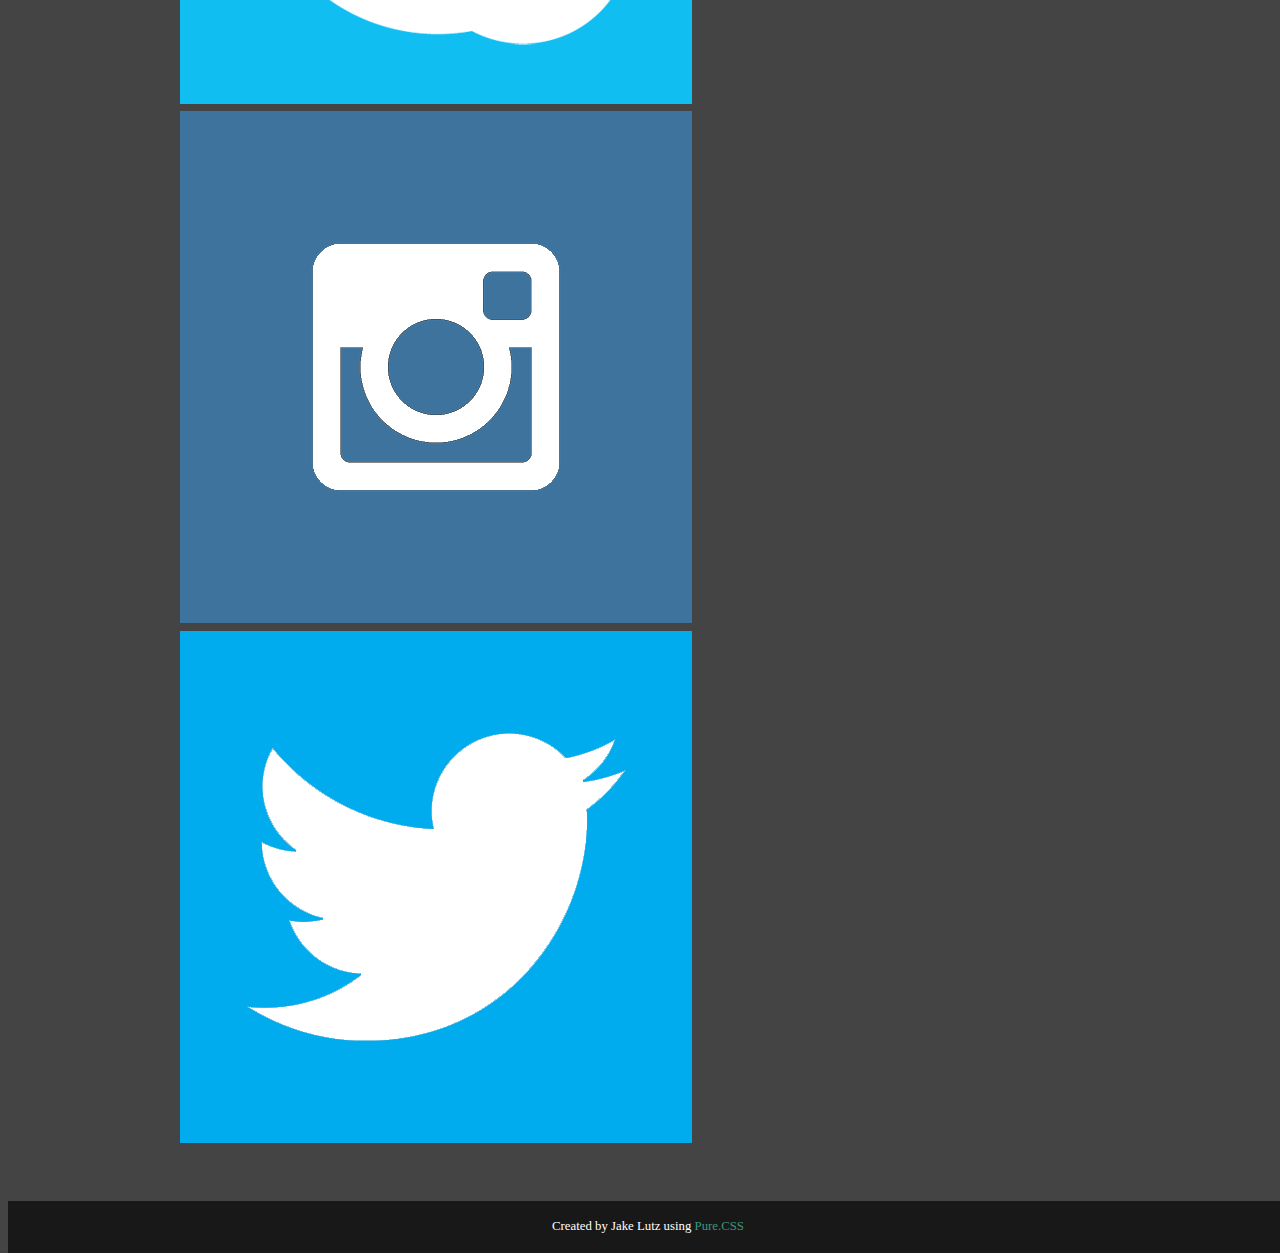
==== commit b5a37166: "Indented Connect Grid" ====
--- a/index.html
+++ b/index.html
@@ -117,6 +117,7 @@
                 <div class="connect-grid-background-div"></div>
                 <div class="connect-grid-label-div">Email</div>
             </div>-->
+            <div class="pure-u-1-12"></div>
             <div class="pure-u-1-6 pad">
                 <a target="_blank" href="http://www.facebook.com/jlutz473">
                     <img class="pure-img-responsive" src="img/facebook-icon.png" title="Facebook" />
--- a/css/layouts/side-menu.css
+++ b/css/layouts/side-menu.css
@@ -118,7 +118,7 @@
 .pad a img {
     max-width: 100%;
     height: auto;
-    /*padding-right: 2em;*/
+    padding-right: .25em;
 } 
 
 
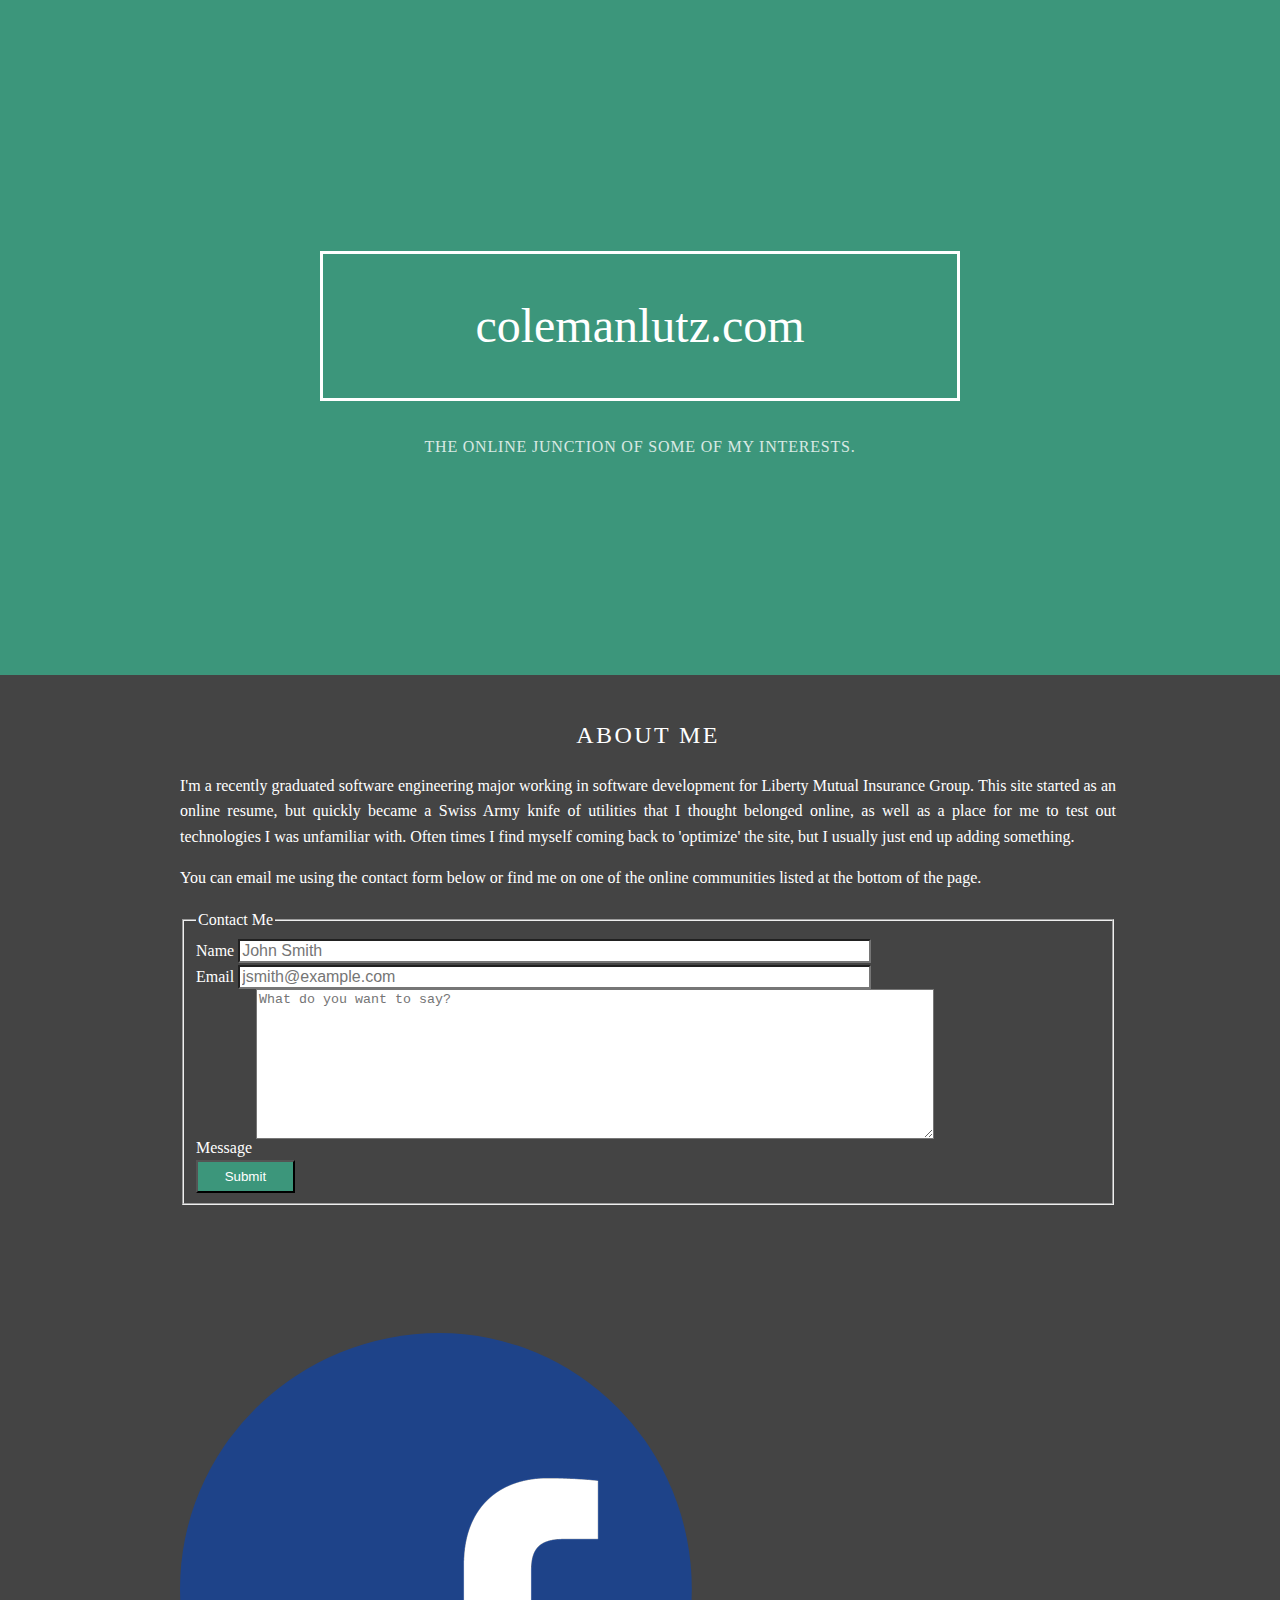
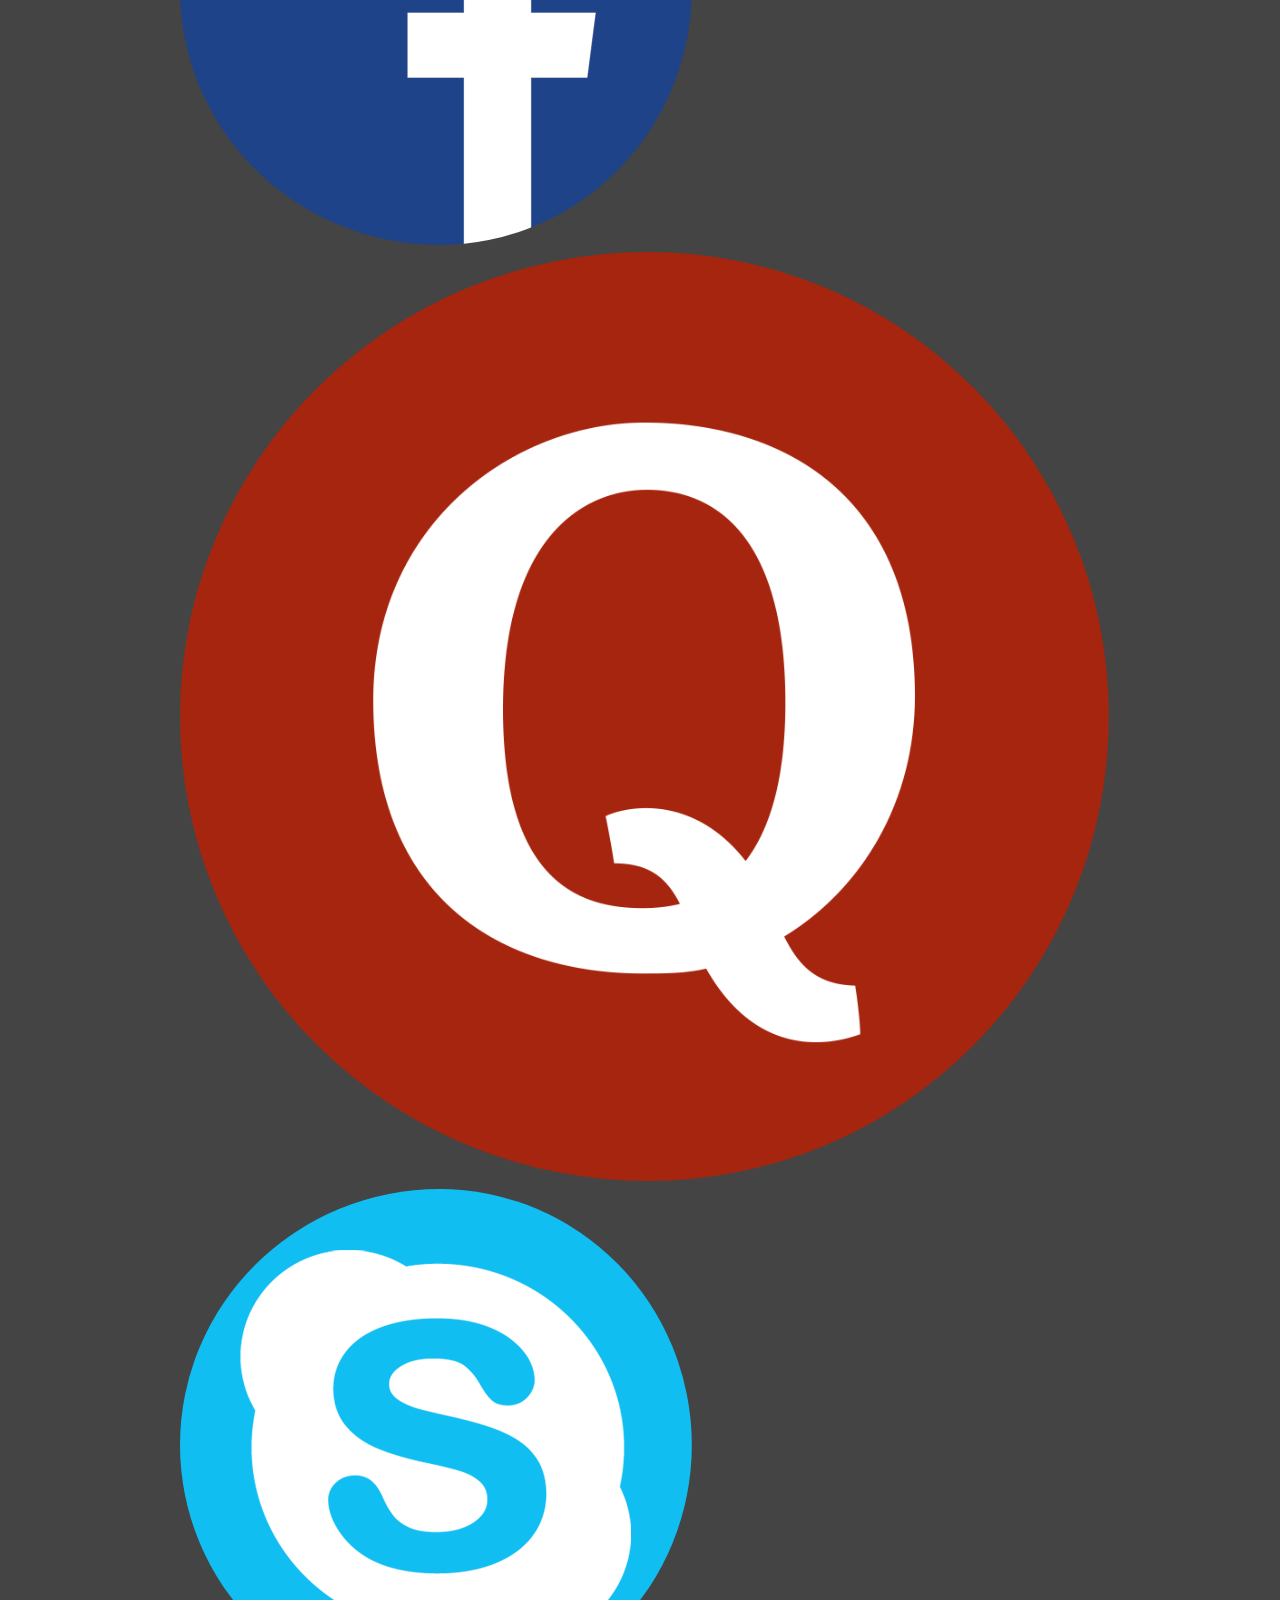
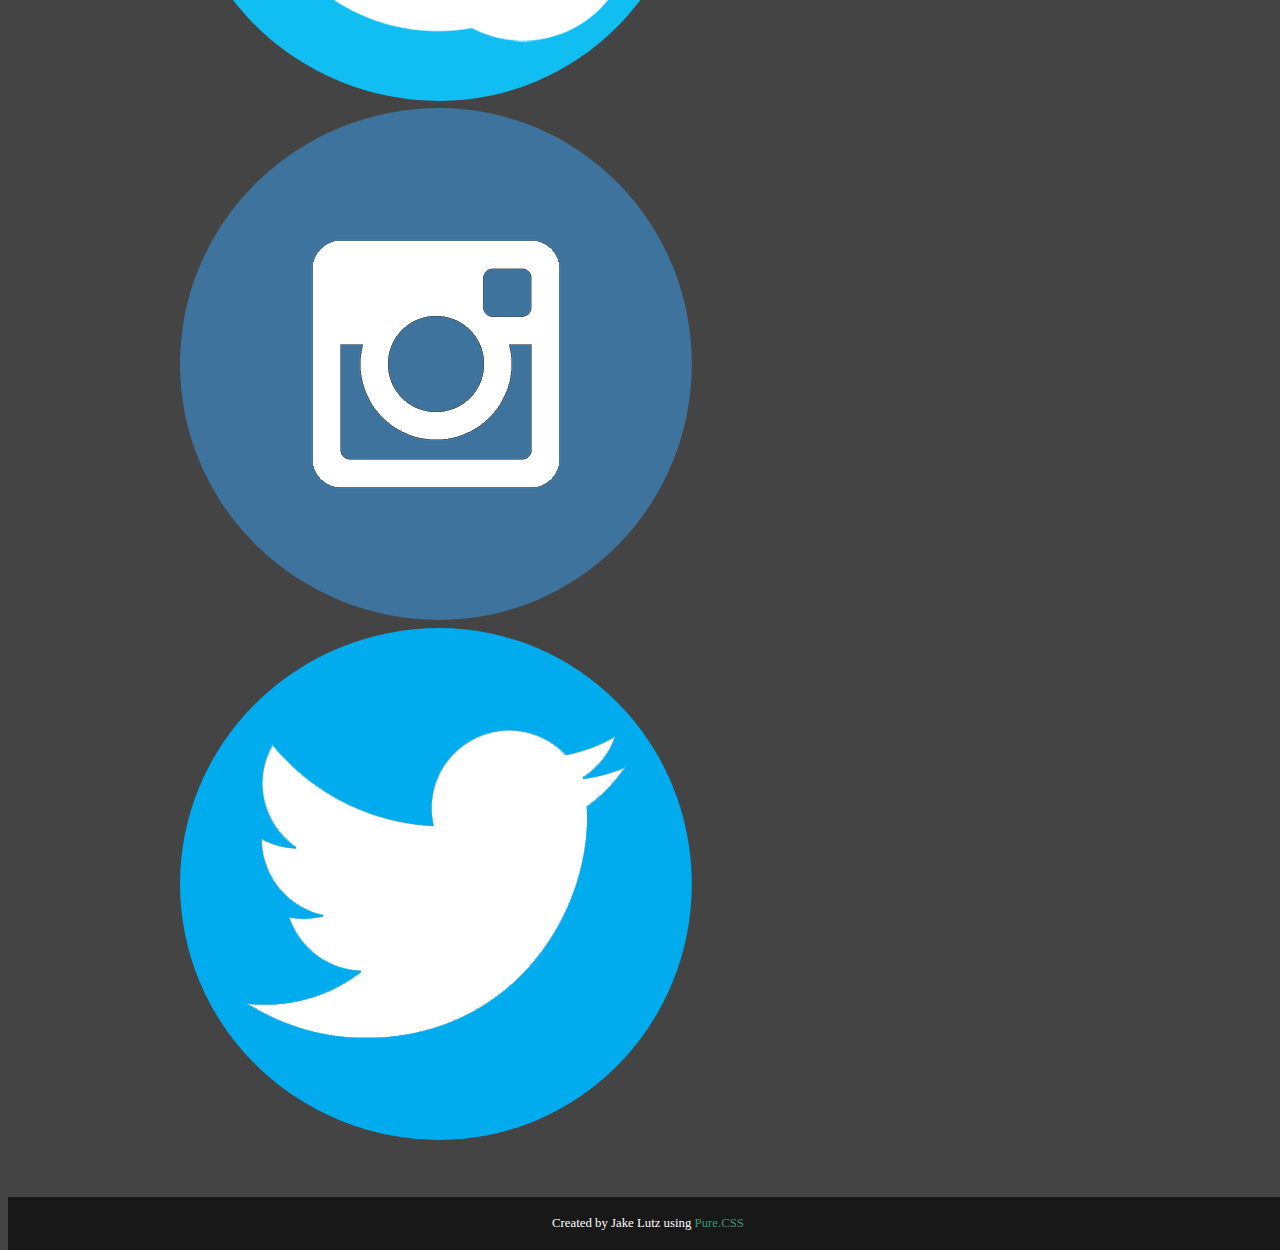
==== commit e55639ca: "Made connect icons round and off-centered them" ====
--- a/index.html
+++ b/index.html
@@ -117,7 +117,7 @@
                 <div class="connect-grid-background-div"></div>
                 <div class="connect-grid-label-div">Email</div>
             </div>-->
-            <div class="pure-u-1-12"></div>
+            <div class="pure-u-1-14"></div>
             <div class="pure-u-1-6 pad">
                 <a target="_blank" href="http://www.facebook.com/jlutz473">
                     <img class="pure-img-responsive" src="img/facebook-icon.png" title="Facebook" />
--- a/css/layouts/side-menu.css
+++ b/css/layouts/side-menu.css
@@ -118,13 +118,14 @@
 .pad a img {
     max-width: 100%;
     height: auto;
-    padding-right: .25em;
+    padding-right: .45em;
 } 
 
 
 /*Format the icons on the connect page*/
 .connect-grid img {
-    z-index: 1;
+    z-index: 1; 
+    border-radius: 50%;
 }
 
 /*Format the divs that hold the icons on the connect page*/
